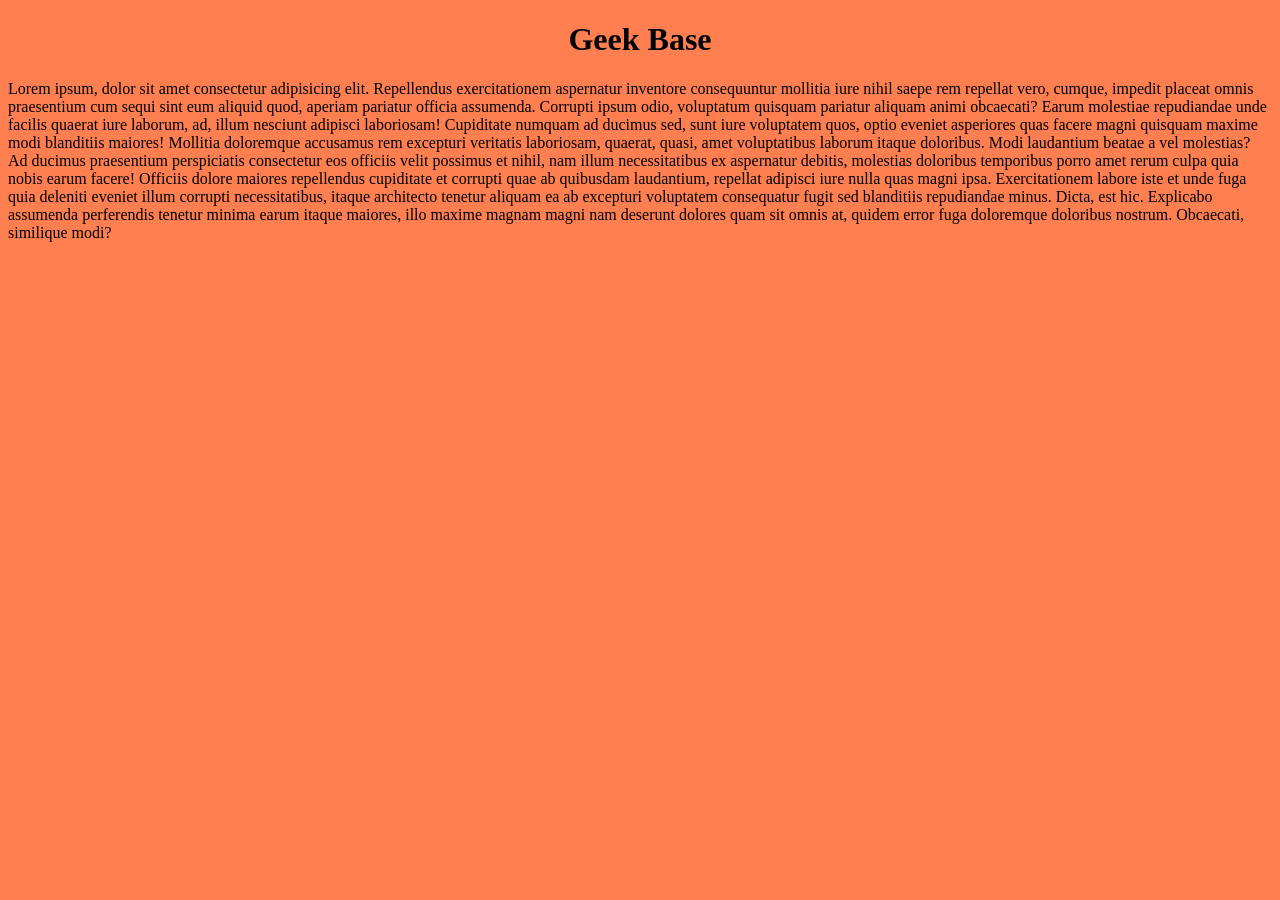
==== new1.html @ cbbee599 "Initial clean commit" ====
<!DOCTYPE html>
<html lang="en">
<head>
    <meta charset="UTF-8">
    <meta name="viewport" content="width=device-width, initial-scale=1.0">
    <title>Document</title>
    <link rel="stylesheet" href="css/style.css">
    
</head>
<body>
  <h1> <center>Geek Base</center></h1>

    <p>
        Lorem ipsum, dolor sit amet consectetur adipisicing elit. Repellendus exercitationem aspernatur inventore consequuntur mollitia iure nihil saepe rem repellat vero, cumque, impedit placeat omnis praesentium cum sequi sint eum aliquid quod, aperiam pariatur officia assumenda. Corrupti ipsum odio, voluptatum quisquam pariatur aliquam animi obcaecati? Earum molestiae repudiandae unde facilis quaerat iure laborum, ad, illum nesciunt adipisci laboriosam! Cupiditate numquam ad ducimus sed, sunt iure voluptatem quos, optio eveniet asperiores quas facere magni quisquam maxime modi blanditiis maiores! Mollitia doloremque accusamus rem excepturi veritatis laboriosam, quaerat, quasi, amet voluptatibus laborum itaque doloribus. Modi laudantium beatae a vel molestias? Ad ducimus praesentium perspiciatis consectetur eos officiis velit possimus et nihil, nam illum necessitatibus ex aspernatur debitis, molestias doloribus temporibus porro amet rerum culpa quia nobis earum facere! Officiis dolore maiores repellendus cupiditate et corrupti quae ab quibusdam laudantium, repellat adipisci iure nulla quas magni ipsa. Exercitationem labore iste et unde fuga quia deleniti eveniet illum corrupti necessitatibus, itaque architecto tenetur aliquam ea ab excepturi voluptatem consequatur fugit sed blanditiis repudiandae minus. Dicta, est hic. Explicabo assumenda perferendis tenetur minima earum itaque maiores, illo maxime magnam magni nam deserunt dolores quam sit omnis at, quidem error fuga doloremque doloribus nostrum. Obcaecati, similique modi?
    </p>

    
</body>
</html>
---- css/style.css ----
body{
    background-color: coral;
    
}
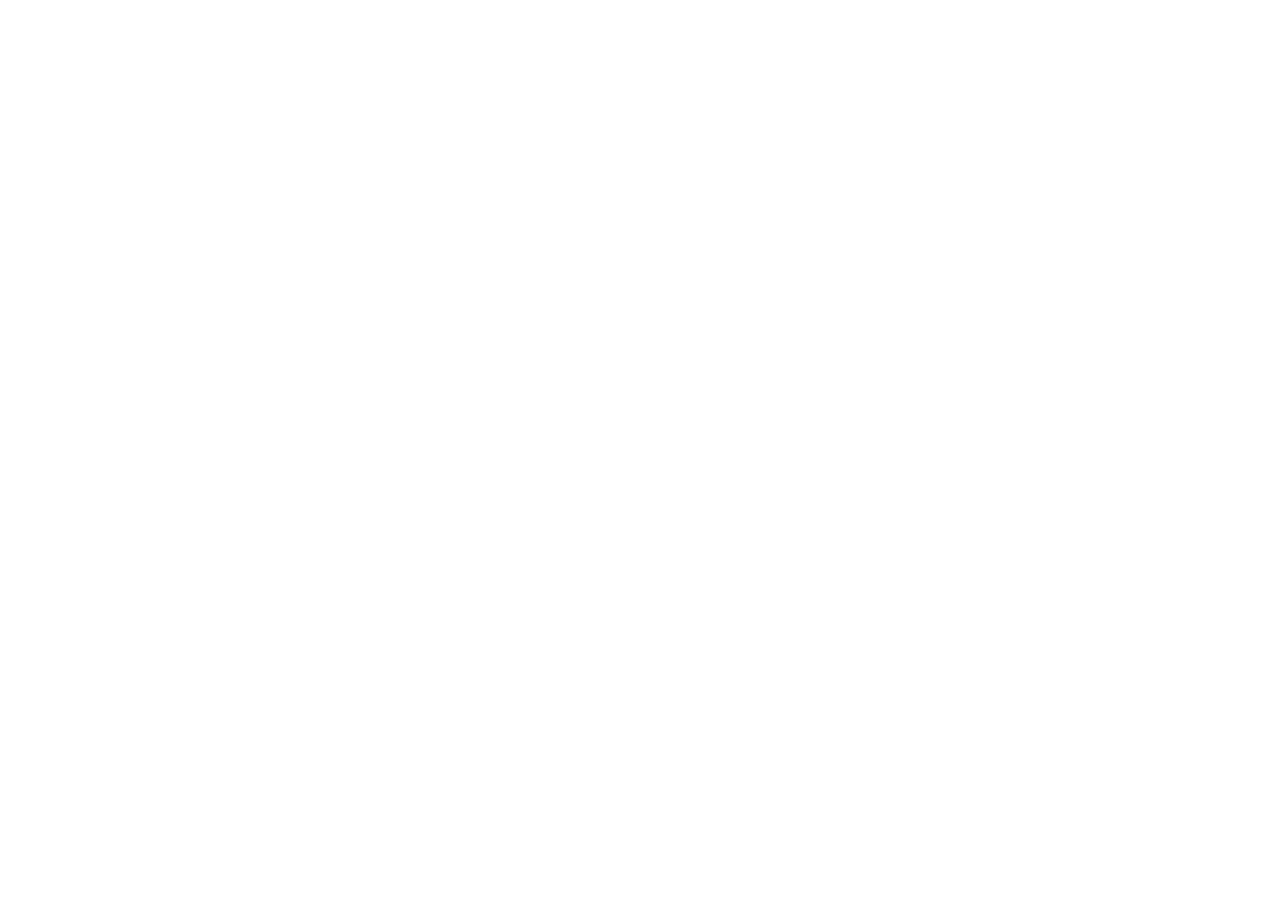
==== commit 1dec1c2f: "add the file" ====
--- a/new1.html
+++ b/new1.html
@@ -1,19 +1,97 @@
 <!DOCTYPE html>
 <html lang="en">
+
 <head>
     <meta charset="UTF-8">
     <meta name="viewport" content="width=device-width, initial-scale=1.0">
     <title>Document</title>
     <link rel="stylesheet" href="css/style.css">
-    
+    <!-- <style> 
+        p {
+            color: tomato;
+        }
+     </style> -->
 </head>
+
 <body>
-  <h1> <center>Geek Base</center></h1>
 
-    <p>
-        Lorem ipsum, dolor sit amet consectetur adipisicing elit. Repellendus exercitationem aspernatur inventore consequuntur mollitia iure nihil saepe rem repellat vero, cumque, impedit placeat omnis praesentium cum sequi sint eum aliquid quod, aperiam pariatur officia assumenda. Corrupti ipsum odio, voluptatum quisquam pariatur aliquam animi obcaecati? Earum molestiae repudiandae unde facilis quaerat iure laborum, ad, illum nesciunt adipisci laboriosam! Cupiditate numquam ad ducimus sed, sunt iure voluptatem quos, optio eveniet asperiores quas facere magni quisquam maxime modi blanditiis maiores! Mollitia doloremque accusamus rem excepturi veritatis laboriosam, quaerat, quasi, amet voluptatibus laborum itaque doloribus. Modi laudantium beatae a vel molestias? Ad ducimus praesentium perspiciatis consectetur eos officiis velit possimus et nihil, nam illum necessitatibus ex aspernatur debitis, molestias doloribus temporibus porro amet rerum culpa quia nobis earum facere! Officiis dolore maiores repellendus cupiditate et corrupti quae ab quibusdam laudantium, repellat adipisci iure nulla quas magni ipsa. Exercitationem labore iste et unde fuga quia deleniti eveniet illum corrupti necessitatibus, itaque architecto tenetur aliquam ea ab excepturi voluptatem consequatur fugit sed blanditiis repudiandae minus. Dicta, est hic. Explicabo assumenda perferendis tenetur minima earum itaque maiores, illo maxime magnam magni nam deserunt dolores quam sit omnis at, quidem error fuga doloremque doloribus nostrum. Obcaecati, similique modi?
-    </p>
+    <!-- Inline Selector -->
+    <!-- <h1 style="color: violet;">Good Morning</h1> -->
 
-    
+    <!-- Internal Selector -->
+    <!-- <p> 
+        Lorem ipsum dolor sit, amet consectetur adipisicing elit. Error magnam doloribus inventore exercitationem quidem perferendis ipsa accusantium sunt alias in veritatis, neque, impedit sequi dignissimos debitis amet quaerat facere ex sapiente a qui. Veniam perspiciatis deserunt saepe voluptates porro, dolor recusandae, doloremque libero accusantium accusamus ab impedit officia tenetur amet vel dolores, veritatis odit expedita delectus aliquam itaque dolore. Consectetur quae illo necessitatibus autem voluptas officiis aut adipisci? Corrupti at tempora mollitia quisquam suscipit nesciunt cumque qui ab, aliquid aut, quam consectetur, nam saepe. Nemo eum dolorum perferendis distinctio sunt reiciendis saepe officiis possimus. Deserunt alias quo ipsum, ex doloribus cumque dolore molestiae repellat iure porro laborum animi nisi fuga natus voluptates sapiente reiciendis. Consectetur sunt harum odit? Expedita magni quo nisi nemo quas deserunt dolorem eum, blanditiis distinctio odit quia cupiditate nihil dignissimos perspiciatis nostrum, alias est exercitationem, consectetur hic. Doloribus repudiandae quis quia dolorem iure repellat suscipit. Maiores doloremque facere minus beatae rem libero nam voluptatem reiciendis consequatur ipsa? Dolor repudiandae perferendis eos laboriosam ut voluptates quam dicta similique porro earum, itaque quis aperiam rerum necessitatibus reprehenderit atque, dolores numquam officiis corporis? Mollitia voluptates corrupti minus nulla est ad delectus aperiam quaerat sed. Excepturi officia repellat obcaecati ipsam ducimus inventore reiciendis in, quidem distinctio eaque saepe delectus dolorem est fugit doloremque ab laudantium nisi voluptate a error iure. Fugit consequuntur sint earum delectus voluptates. Amet, error. Explicabo ducimus, modi tenetur nesciunt corrupti debitis tempore sapiente itaque temporibus. Asperiores, dolor dolore vitae laudantium vel labore fuga at ab nobis saepe a cupiditate, provident, nostrum distinctio! Odit eos adipisci voluptatem! Voluptatem odit, soluta eveniet totam unde non provident fugit quisquam porro similique. Quod, autem. Nemo, voluptatum deserunt optio mollitia sit vitae fugiat ab repellendus adipisci dolorem nobis, praesentium, nesciunt veniam minus cumque. Cupiditate nam amet laboriosam omnis, cumque fugit mollitia fugiat atque adipisci similique modi laborum architecto optio ad necessitatibus quae iste quos eius impedit quidem veniam minus. Veritatis, ullam. Quasi iusto incidunt, quod nesciunt adipisci totam facere distinctio hic harum explicabo laborum nemo nisi laudantium a magni aliquam eveniet inventore ea dolor cum ipsum vel dolorem officia? Suscipit accusamus labore, corrupti aspernatur, voluptatem dolor sit eius deserunt numquam nesciunt assumenda quam blanditiis dolorem repudiandae delectus omnis at. Aspernatur earum doloremque, quasi sapiente repudiandae fuga corrupti esse vel obcaecati error dolore, est iure illum! Earum, quia sit eaque eveniet sapiente omnis cum minima nemo suscipit. Nulla dolorum praesentium alias esse ullam quasi accusantium, repellat tempora? Commodi voluptatem nesciunt quod obcaecati similique asperiores maxime vero sed quidem nobis minima esse accusamus magni soluta laudantium aspernatur a mollitia voluptatibus, ea sint ut praesentium blanditiis. Delectus magni voluptate ab impedit cumque distinctio soluta. Dolore asperiores quasi libero consectetur doloribus labore dolor quibusdam expedita maiores, deleniti at optio eius ipsa cumque possimus error? Laudantium, deleniti omnis possimus officiis id in necessitatibus perferendis rem, voluptas maiores quos quibusdam explicabo magnam eveniet quod? Nulla, laborum? Sequi eos velit consequatur. Animi libero, quibusdam corrupti ad blanditiis nobis non sint, facilis soluta dolorem id atque. Obcaecati quo inventore, officia unde culpa quaerat magnam dolores sunt id sit odio, velit illo quibusdam neque similique ea porro provident quisquam corrupti tempora! Voluptates aspernatur minus earum quos recusandae illo non pariatur accusantium nemo adipisci reprehenderit, voluptate excepturi accusamus blanditiis provident placeat, quod eos at quasi voluptatum voluptatibus culpa saepe, reiciendis nulla! Nobis ipsum odio dicta minima, porro praesentium harum doloremque quidem vero ratione provident numquam alias assumenda officiis ab. Sint veniam ut illo rem minima accusantium ex delectus debitis sit impedit illum veritatis maxime voluptatem voluptates, suscipit consequatur reprehenderit possimus. Repellendus ut quo officiis ipsa provident! Aliquam cumque fugiat sed est ut consectetur natus reprehenderit, odio beatae laborum expedita incidunt quis ipsa tempora soluta mollitia placeat, in repudiandae impedit eos iusto quaerat maxime. Eum, ad tempora? Corrupti perferendis rem enim eius officiis sit esse possimus laudantium, exercitationem impedit provident adipisci dolor eum, illum ratione deleniti asperiores, quod voluptatibus? Culpa cumque eos id similique. Iusto omnis necessitatibus optio culpa molestiae laudantium error tempora numquam qui tenetur, ipsa fugiat magni quia nam libero minus laborum ex suscipit exercitationem eum beatae repudiandae dolor nihil. Asperiores, eos non? Aspernatur quo, quas distinctio ut atque rerum quasi illo similique perspiciatis natus architecto possimus provident quos officia a nostrum, animi dolores, dicta veritatis dolor amet ullam deserunt dignissimos. Laudantium porro iusto architecto veniam perspiciatis nihil reiciendis aperiam autem recusandae commodi. Cum at ipsa quaerat error ullam harum consequuntur laborum eum soluta perferendis est laudantium amet voluptas sapiente recusandae dignissimos maiores, dicta quis rerum? Necessitatibus aliquam quos esse obcaecati tenetur quasi deserunt laudantium quas sapiente laborum culpa ipsum repellat assumenda sint velit aspernatur earum et beatae, corrupti molestias ipsa. Quaerat repellendus aspernatur consectetur consequatur iste dignissimos itaque sunt, quisquam odit minima voluptates neque aliquid animi facilis impedit accusantium fuga, ipsum, quos eum voluptatibus error? Rem voluptatibus iure reprehenderit sed eveniet earum eum nesciunt perspiciatis qui autem officiis expedita fugiat nisi accusamus omnis soluta atque, maxime, ad consequuntur molestias. Eveniet repudiandae iste, cum nesciunt inventore praesentium reprehenderit vitae delectus. Illum sit alias, consequatur enim expedita odio deleniti nam, porro adipisci, sed eaque accusamus amet provident reprehenderit vero veniam tempore at eos voluptate? Sunt, nesciunt vero quibusdam explicabo culpa nostrum fugit et. Quis atque natus veritatis consequuntur quidem quam mollitia eaque tenetur pariatur autem officiis, in commodi tempora numquam explicabo reprehenderit error minus magnam quaerat laboriosam maxime, cum unde nemo. Quisquam, autem? Qui amet quis ipsam sequi quia soluta, odit, culpa molestias sit quo dolorem inventore, nihil non obcaecati aut! Necessitatibus expedita at earum assumenda nam cumque distinctio tenetur architecto voluptatem sunt enim veritatis, in voluptatibus quibusdam praesentium asperiores facere quam fuga. Architecto quisquam laboriosam illo cumque, maiores explicabo. Odio quas ullam esse quibusdam culpa cupiditate porro nostrum eos dignissimos! Alias sunt beatae repudiandae excepturi modi, exercitationem commodi eum necessitatibus, voluptas deleniti fugiat maxime repellendus enim vero. Aliquam repellat explicabo obcaecati earum vitae vero laudantium esse dolores harum voluptas iste, modi in culpa natus reprehenderit unde hic doloribus aspernatur voluptatum qui. Quos blanditiis ut asperiores quo, iusto expedita nobis possimus unde quibusdam ipsum doloremque fugit adipisci obcaecati perferendis sapiente odit, id incidunt cum tenetur sequi quisquam et dignissimos quasi cupiditate! Consequatur beatae fuga optio dolorum atque, vero quis corrupti molestias alias rerum deleniti sed? Illo consequatur cum iusto non molestias pariatur atque quidem libero. Aperiam, saepe aliquam. Magni tenetur ducimus eius perferendis, odit ab saepe sit fuga voluptates quibusdam delectus architecto commodi quo aut alias nisi obcaecati illum itaque ea esse quia ad iure possimus similique. Culpa asperiores nemo odit necessitatibus! Deserunt ipsa veritatis necessitatibus iste consequuntur similique illo harum expedita placeat assumenda unde minima aperiam earum quaerat, quod ratione quae illum provident? Quae excepturi doloribus atque tenetur, asperiores, cupiditate consequuntur facilis reprehenderit 
+        error reiciendis ad? Debitis, autem unde. Blanditiis explicabo eos minima nulla. Dolorem voluptate ipsa sint itaque nesciunt earum ex, quas aliquid eaque sunt, alias libero magni error perferendis impedit! Vitae harum at maiores nihil enim fugit laudantium praesentium, distinctio aliquid exercitationem est facere rerum sunt eveniet repudiandae blanditiis. Animi nam aut aperiam asperiores ex corrupti ratione debitis? Possimus iusto ipsum, minima beatae praesentium culpa? Veniam, obcaecati incidunt fuga explicabo ea voluptates! Officia explicabo doloremque tempora mollitia impedit natus. Explicabo quae quos dolores molestias exercitationem ullam doloribus, atque autem assumenda aliquam nihil illo nemo molestiae, est, quasi debitis. Exercitationem, aspernatur corporis. Rerum explicabo aspernatur molestiae perferendis saepe molestias accusamus tempore suscipit nesciunt vero, perspiciatis illo consequatur in deserunt ratione ut porro repellat quibusdam, at delectus ipsa, libero neque quod velit? Odit modi laborum aliquid, eius officia quam nihil sapiente dolor harum, ad dignissimos amet quo inventore voluptatum asperiores itaque accusantium, temporibus minus quaerat dolore ratione? Vel minus illo nihil, explicabo ipsum nesciunt veritatis. Laborum pariatur repudiandae tempora dicta accusamus! A recusandae eius, temporibus dolor repellat laboriosam eaque cumque repudiandae corporis, pariatur architecto qui sunt saepe minima culpa tenetur. Soluta nihil, debitis veniam laboriosam laudantium dolorem rerum fugit adipisci dignissimos nesciunt similique eum atque cumque error voluptatem voluptas libero delectus hic ea tenetur iure. Dicta, minus earum. Assumenda commodi animi neque nisi repellendus nam, vel asperiores, earum ab ratione, dolore quibusdam perspiciatis impedit provident voluptatibus et deserunt consequatur architecto sequi fuga magnam consequuntur natus aliquam fugiat! Impedit placeat, beatae hic perspiciatis ducimus molestiae vitae suscipit dignissimos a aspernatur ratione voluptatibus voluptatem atque corporis at ipsa corrupti quae tempore perferendis quo aperiam illum. Id exercitationem incidunt corporis alias eum molestias placeat eius molestiae voluptate ratione, saepe nihil vero ea, consectetur quo optio reiciendis, in omnis? Officiis aliquid ipsum autem impedit quam! Recusandae molestias doloremque, omnis architecto harum quo accusantium mollitia aliquam possimus error molestiae! A, nesciunt sapiente id aliquam ut hic rem facilis quam tenetur corporis nostrum alias distinctio unde vitae eaque nemo iure, est necessitatibus ratione autem quas et! Labore esse itaque placeat error dignissimos reiciendis dolore quisquam, quidem perspiciatis, aut ex, porro aperiam voluptatibus. Dicta, nobis architecto. Praesentium nobis qui consectetur odit architecto obcaecati nesciunt porro sequi eius nemo excepturi, fuga, autem facere laudantium laborum doloremque dicta. Modi quae animi quasi delectus, asperiores minus dolore repellendus corrupti facilis nemo quibusdam et repudiandae quas ducimus aspernatur cupiditate maiores nulla temporibus adipisci, enim doloremque vero rem? Cumque vero ea ipsa, ipsam esse odit. Fugit in voluptate molestias expedita eaque dignissimos vero. Ipsa praesentium blanditiis excepturi rem illo totam, tempore quasi laborum facilis distinctio non. A porro iste ipsa quaerat nulla ad, aspernatur odio repellendus odit? Voluptatem ut doloribus deserunt ab numquam repellat maxime aspernatur, vero provident, harum mollitia cupiditate aperiam tempore ratione illo perferendis tenetur totam non! Explicabo ut laborum laudantium magni similique ducimus in cupiditate molestias, veniam alias eaque est vero unde porro. Obcaecati quas dolor ea nisi doloribus. Eius doloribus iure aut et odit repellendus quo laboriosam molestias, beatae hic ducimus fuga laudantium rem voluptatibus! Aut natus magnam rem deserunt, dicta deleniti itaque commodi. Beatae eveniet sequi doloribus praesentium facilis et! Eaque dolorem soluta cum perspiciatis ducimus sunt tempora architecto maxime! Molestias, commodi expedita. Maiores explicabo voluptas itaque quo enim ab numquam perferendis sequi esse natus. Accusantium culpa commodi dicta impedit veritatis, officiis voluptatem, labore rerum inventore ducimus sint dolores illum provident vel, rem nihil cumque quas consequatur? Expedita impedit dicta provident, soluta commodi odio deleniti, placeat porro et voluptate at cum suscipit quidem molestias animi debitis a dolorum aperiam minima vero nihil aliquid. Dolores ipsum eos esse vitae nihil minus sequi voluptatem inventore minima quia. Magni, ullam. Incidunt ut rerum qui, quibusdam nemo esse quos aut cumque maiores officiis animi quae nulla eius quis similique sapiente cupiditate accusantium vitae earum dolores nam tempora architecto, ea temporibus? Iste architecto sit officiis similique repudiandae praesentium, ipsa voluptas delectus, rem aliquam laborum necessitatibus totam quam reprehenderit, mollitia aliquid odit! Aliquam quo accusantium laboriosam dolore obcaecati inventore porro modi officiis sint, doloremque odio, consectetur repudiandae fugiat saepe dolorem! Magnam, est accusamus magni illum molestiae iste, cumque iusto qui accusantium error maxime veniam corporis voluptatem incidunt quod modi consequatur unde! Harum alias sequi voluptas modi officia autem delectus optio, tempora corporis magni voluptatibus deserunt quibusdam aliquam sapiente dolorum culpa laborum obcaecati laudantium quos odio. Aliquam maxime ex quis in impedit ea ducimus tempore molestias totam libero delectus fugit ad nemo et optio at corrupti distinctio, voluptatibus nesciunt quasi vel quam. Possimus impedit, perferendis amet voluptatibus aut, consequuntur voluptatem cum laborum minima tempore cupiditate corrupti magnam mollitia voluptate exercitationem id fugit. Minima quasi hic officia eveniet maxime quis adipisci, officiis fuga minus sunt enim neque doloremque iure doloribus modi odio quas voluptas commodi ducimus quae quos nisi reiciendis! Voluptate debitis sapiente assumenda mollitia. In nulla quae officia laboriosam ullam quam necessitatibus vel ab aliquam similique, architecto voluptatem optio praesentium excepturi fugit sequi distinctio perspiciatis repudiandae? A suscipit nobis voluptate, eos eveniet placeat in et! Libero ullam esse repellendus accusamus impedit! Quasi, quo! Vel sunt ab ipsa sint omnis numquam nobis nam consequuntur rerum quas maiores tempore, ipsum, doloribus commodi? Exercitationem distinctio esse quo sapiente neque placeat sit ipsum culpa ex amet qui quibusdam, voluptatem illum ratione illo sint delectus alias consectetur laborum libero ullam possimus molestiae eveniet? Quasi facilis dicta explicabo deleniti tempore. ipsum, dolor sit amet consectetur adipisicing elit. Repellendus exercitationem aspernatur inventore consequuntur mollitia iure nihil saepe rem repellat vero, cumque, impedit placeat omnis praesentium cum sequi sint eum aliquid quod, aperiam pariatur officia assumenda. Corrupti ipsum odio, voluptatum quisquam pariatur aliquam animi obcaecati? Earum molestiae repudiandae unde facilis quaerat iure laborum, ad, illum nesciunt adipisci laboriosam! Cupiditate numquam ad ducimus sed, sunt iure voluptatem quos, optio eveniet asperiores quas facere magni quisquam maxime modi blanditiis maiores! Mollitia doloremque accusamus rem excepturi veritatis laboriosam, quaerat, quasi, amet voluptatibus laborum itaque doloribus. Modi laudantium beatae a vel molestias? Ad ducimus praesentium perspiciatis consectetur eos officiis velit possimus et nihil, nam illum necessitatibus ex aspernatur debitis, molestias doloribus temporibus porro amet rerum culpa quia nobis earum facere! Officiis dolore maiores repellendus cupiditate et corrupti quae ab quibusdam laudantium, repellat adipisci iure nulla quas magni ipsa. Exercitationem labore iste et unde fuga quia deleniti eveniet illum corrupti necessitatibus, itaque architecto tenetur aliquam ea ab excepturi voluptatem consequatur fugit sed blanditiis repudiandae minus. Dicta, est hic. Explicabo assumenda perferendis tenetur minima earum itaque maiores, illo maxime magnam magni nam deserunt dolores quam sit omnis at, quidem error fuga doloremque doloribus nostrum. Obcaecati, similique modi?
+    </p>  -->
+
+    <!-- External Selector -->
+    <!-- <p>Lorem ipsum dolor sit amet, consectetur adipisicing elit. Delectus dolore ipsam qui, magnam earum eligendi quasi natus cum! Perferendis voluptatem eligendi minima praesentium quaerat culpa, voluptatum itaque libero at dolores ipsam fugit corporis sint? Suscipit voluptatem voluptas vitae quas! Perspiciatis explicabo culpa laborum deleniti quas quaerat, rem consequuntur eius quos et sit hic maxime delectus voluptatibus expedita quae, obcaecati perferendis nostrum iste aliquam enim porro repudiandae totam! Quaerat maiores provident unde praesentium, similique fugiat reiciendis. Consectetur dolorum voluptates, dolor nulla, optio quae minus ad tempore quibusdam doloribus qui aperiam vitae nam ea et alias? Omnis, quas similique. Sunt, ab enim!</p> -->
+
+    <!-- Universal Selector -->
+    <!-- <h1>Hello</h1> 
+    <p>Who are you</p> -->
+
+    <!-- Id Selector -->
+    <!-- <div id="outer"> 
+        <h1>Good Morning</h1> -->
+
+        <!-- Class Selector 
+        <div class="inner">
+            <h2>Hello</h2>
+            <p>Lorem, ipsum dolor sit amet consectetur adipisicing elit. Beatae quibusdam molestias dolores
+                voluptatibus, animi vel harum quas nemo asperiores minima laborum quasi exercitationem sapiente impedit,
+                fugiat ratione. Asperiores ipsa cum non, reiciendis ut repellat provident quidem aliquam eius! Corporis
+                commodi perspiciatis aliquam quaerat voluptatibus ut, mollitia accusamus nobis dolore neque.
+            </p>
+            <h4>Good</h4>
+        </div>
+    </div> -->
+
+          <!-- Descendent Sector -->
+     <!-- <div id="one"> 
+        <h1>Hello</h1>
+
+        <div>
+            <h1>Hai</h1>
+            <p>Good Morning</p>
+        </div>
+      </div> -->
+
+      
+
+
+
+          <!--  Color -->
+    <!-- <p>Lorem ipsum dolor sit amet, consectetur adipisicing elit. Impedit excepturi quisquam fugit dignissimos esse 
+        consequatur quod tempora atque deleniti veniam magni non quam, adipisci sint incidunt ullam ducimus quo modi
+        molestias iste assumenda quis fuga. Optio magnam dolores unde? Alias aliquam possimus eveniet unde eligendi modi
+        perferendis. Sit ipsum tenetur voluptas ratione ipsam beatae nobis fugiat at ipsa, aspernatur dolor, modi in
+        delectus vero earum, maxime nihil. Aliquam quam nisi id accusamus tempora amet, sint nihil adipisci, magni
+        asperiores, nostrum libero non fugit tenetur animi obcaecati numquam repellat eaque fugiat. In quos illum vel
+        rem placeat corporis! Aliquid quidem consequatur adipisci magni recusandae labore nostrum reiciendis deserunt
+        consequuntur accusamus, numquam iusto esse quisquam suscipit nisi ullam sed ratione? Expedita, velit architecto
+        doloribus eaque odio, recusandae, quia totam aspernatur explicabo eveniet facilis! Distinctio iste laboriosam
+        eum dolorum minima nihil praesentium voluptatibus reprehenderit omnis, odio hic explicabo adipisci! Aliquam
+        ipsum est, impedit, iusto molestiae nulla obcaecati delectus dolor blanditiis natus, voluptatem repudiandae
+        harum minima dolores odio illo assumenda porro? Doloribus asperiores quis quia minus officiis enim ducimus
+        dolorum quam, dolore voluptatibus molestiae quibusdam ratione error omnis aspernatur provident eveniet quidem
+        eligendi nihil odit. Rerum cupiditate tenetur recusandae exercitationem aut in harum, qui minus odio,
+        consequatur perferendis aperiam nam, placeat id molestiae deleniti mollitia nisi. Soluta eos fugiat sed vero
+        quae consequuntur dignissimos beatae labore alias exercitationem suscipit odit inventore dicta itaque similique
+        qui libero modi, ipsa dolorum laborum aut sapiente, culpa sunt aspernatur? Suscipit, voluptatum quaerat rem sunt
+        voluptas expedita illum accusantium. ipsum dolor sit, amet consectetur adipisicing elit. Vero, iste vitae eius
+        reprehenderit repudiandae officia
+        voluptate dolores, quasi asperiores quaerat illo iusto laudantium quis fugit cupiditate deserunt! Id vitae
+        quaerat molestiae maiores? Quae error, optio praesentium at rem accusantium beatae sequi magnam provident
+        voluptatum consectetur a voluptatem est explicabo maxime.</p> -->
+
+    <!-- Back Ground Color -->
+    <!-- Back Ground Image -->
+    <!--  -->
+
+
+
+
 </body>
+
 </html>
